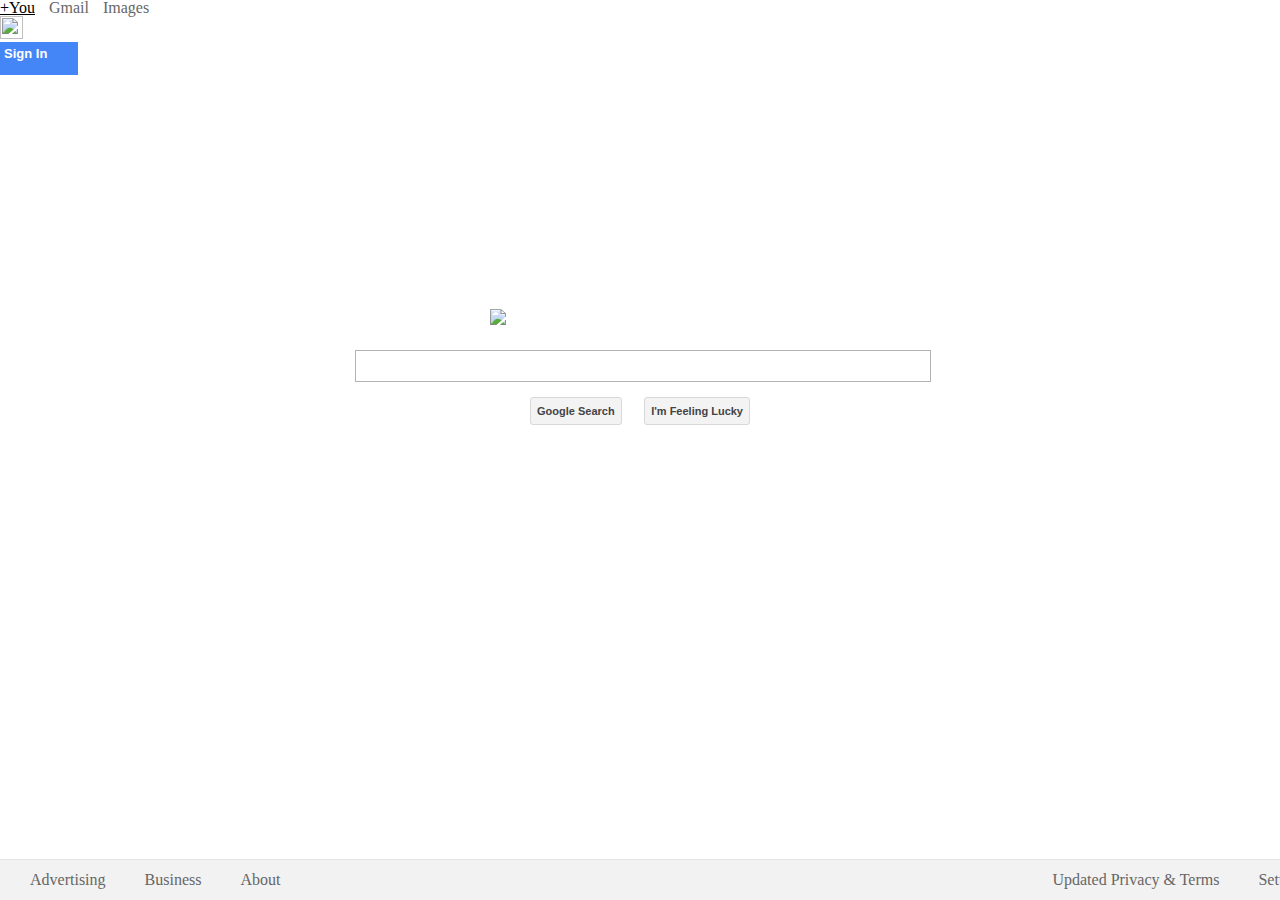
==== google-clone.html @ e0f612c6 "refactor of html and css started" ====
<!doctype html>
<html lang="en">
<head>
	<meta charset="UTF-8">
	<title>Darren Burgess's Google Clone</title>
	<link rel="stylesheet" type="text/css" href="style.css">
</head>
<body>
	<header>
		<ul>
			<li class="inline-block margin-links"><a href="#">+You</a></li>
			<li class="inline-block margin-links"><a href="#">Gmail</a></li>
			<li class="inline-block margin-links"><a href="#">Images</a></li>
		</ul>
		<img id="grid-icon" src="images/grid.png"></a>
		<a class="login-button" href="#">Sign In</a>
	</header>	
	
	<div id="logo-container">
		<img id="logo-image" src="images/logo11w.png">
	</div>
	
	<form action="#" method="post">
		<div>
			<input class"float-left" type="text" name="Search">
			<a href="#"><image class="micro-png float-right"></a>
		</div>
		<input class="button float-left" type="submit" name="google-search" value="Google Search">
		<input class="button float-right" type="submit" name="google-lucky" value="I'm Feeling Lucky">
	</form>

	<footer class="page-footer padding-sides">
		<div class="float-left inline-block">
				<ul>
					<li class="inline-block"><a href="#">Advertising</a></li>
					<li class="inline-block"><a href="#">Business</a></li>
					<li class="inline-block"><a href="#">About</a></li>
				</ul>
		</div>
		<div class="float-right">
				<ul>
					<li class="inline-block"><a href="#">Updated Privacy & Terms</a></li>
					<li class="inline-block"><a href="#">Settings</a></li>
				</ul>
		</div>
	</footer>	
</body>
</html>
---- style.css ----
/* Eric Meyer's Reset CSS v2.0 - http://cssreset.com */
html,body,div,span,applet,object,iframe,h1,h2,h3,h4,h5,h6,p,blockquote,pre,a,abbr,acronym,address,big,cite,code,del,dfn,em,img,ins,kbd,q,s,samp,small,strike,strong,sub,sup,tt,var,b,u,i,center,dl,dt,dd,ol,ul,li,fieldset,form,label,legend,table,caption,tbody,tfoot,thead,tr,th,td,article,aside,canvas,details,embed,figure,figcaption,footer,header,hgroup,menu,nav,output,ruby,section,summary,time,mark,audio,video{border:0;font-size:100%;font:inherit;vertical-align:baseline;margin:0;padding:0}article,aside,details,figcaption,figure,footer,header,hgroup,menu,nav,section{display:block}body{line-height:1}ol,ul{list-style:none}blockquote,q{quotes:none}blockquote:before,blockquote:after,q:before,q:after{content:none}table{border-collapse:collapse;border-spacing:0}

html {
    position: relative;
    min-height: 100%;
}
body {
    margin: 0 0 40px; /* bottom = footer height */
}

footer {
    position: absolute;
    left: 0;
    bottom: 0;
    height: 40px;
    width: 100%;
	border-top: 1px solid #e4e4e4;
	background: #f2f2f2;
	line-height: 40px;
}

/* LINKS */

a {
	text-decoration: none;
	display: block;
	color: #666666;	
}

a:hover {
	text-decoration: underline;
	color: black;
}

/* IMAGES */

#grid-icon {
	height: 23px;
	width: 23px;
}

#logo-container {
	height: 250px;
	position: relative;
	margin-bottom: 25px;
}

#logo-image {
	width: 300px;
	position: absolute;
	left: 50%;
	margin-left: -150px;
	bottom: 0px;
}


.login-button {
	height: 25px;
  	width: 70px;
  	padding: 4px;
  	font: bold 13px Arial;
  	color: white;
  	background-color: #4486f8;
}

.login-button:hover {
	text-decoration: none;
	color: white;
}

/* LISTS */

ul {
	list-style: none;
	margin: 0;
	padding: 0;
}

li {
	display: inline;
	margin-right: 35px;
}

li:last-child {
	margin-right: 0;
}


/* FOOTER */

/*
.page-footer {
	position: absolute;
  	bottom: 0;
	background: #f2f2f2;
  	height: 40px; 
	border-top: 1px solid #e4e4e4;
  	display: block;
  	width: 100%;
  	line-height: 40px;
}

.inside-footer {
	position: relative;
}
*/

/* FORM */

form {
	width: 570px;
	margin-right: auto;
	margin-left: auto;
}

input:first-child {
	display: block;
	margin-left: auto;
	margin-right: auto;
	margin-bottom: 15px;
	width: 570px;
	height: 28px;
	border: 1px solid #b2b2b2;
}

.button {
	height: 28px;
	font: bold 11px Arial;
	display: block;
	margin: 0px;
	border: 1px solid #d8d8d8;
	background-color: #f3f3f3;
	border-radius: 3px;
	color: #444444;

}

.button:nth-child(2) {
	margin-left: 175px;
}

.button:nth-child(3) {
	margin-right: 175px;
}

input:hover {
	border: 1px solid #c7c7c7;
}

input:active {
	border: 1px solid blue;
}

.voice-image {
	background: url([data-uri]) no-repeat center;
	background-size: 14px 19px;
	display: inline-block;
	height: 23px;
	width: 17px;
}


/* size and positioning */

.position-relative {
	position: relative;
}

.position-right {
	position: absolute;
	top: 35%;
	right: 0;
}

.position-left {
	position: absolute;
	left: 0;
}
 
.abs-right {
	top: 35%;
	right: 0;
}

.float-right {
	float: right;
}

.float-left {
	float: left;
}

.inline-block {
	display: inline-block;
}

.top-outside {
	width: 300px;
	height: 30px;
	margin-right: 15px;
	position: absolute;
}

.margin-links {
	margin-right: 10px;
}

.v-center {
	position: absolute;
	top: 50%;
	height: 40px;
	margin-top: 12px;
}

.padding-sides {
	padding-left: 30px;
  	padding-right: 30px;
}
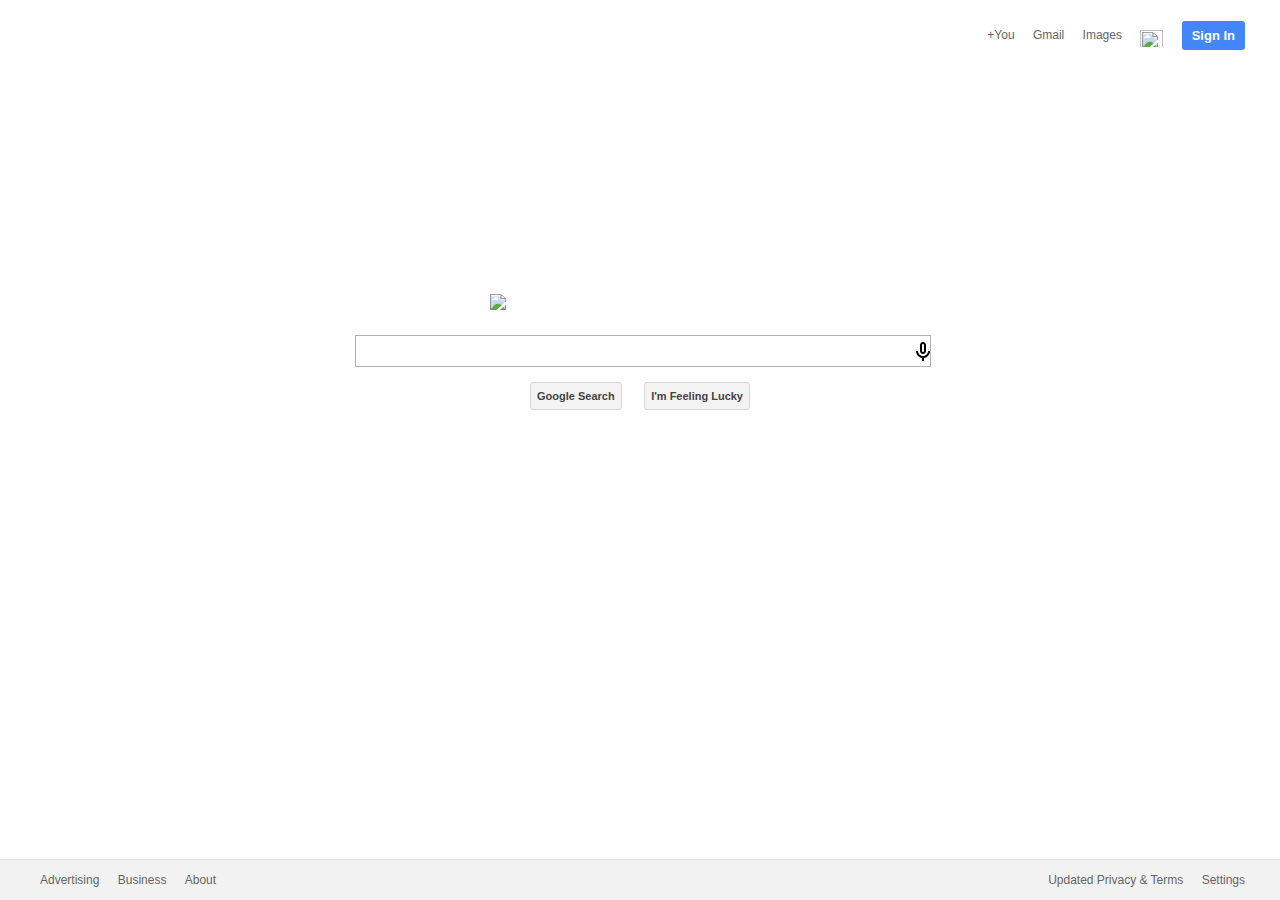
==== commit fa835c2e: "just a few more things" ====
--- a/google-clone.html
+++ b/google-clone.html
@@ -6,43 +6,46 @@
 	<link rel="stylesheet" type="text/css" href="style.css">
 </head>
 <body>
+
+
 	<header>
 		<ul>
-			<li class="inline-block margin-links"><a href="#">+You</a></li>
-			<li class="inline-block margin-links"><a href="#">Gmail</a></li>
-			<li class="inline-block margin-links"><a href="#">Images</a></li>
+			<li><a href="#">+You</a></li>
+			<li><a href="#">Gmail</a></li>
+			<li><a href="#">Images</a></li>
+			<li><a><img id="grid-icon" src="images/grid.png"></a></li>
+			<li><a class="login-button" href="#">Sign In</a></li>
 		</ul>
-		<img id="grid-icon" src="images/grid.png"></a>
-		<a class="login-button" href="#">Sign In</a>
 	</header>	
 	
+
 	<div id="logo-container">
 		<img id="logo-image" src="images/logo11w.png">
 	</div>
 	
+
 	<form action="#" method="post">
 		<div>
-			<input class"float-left" type="text" name="Search">
-			<a href="#"><image class="micro-png float-right"></a>
+			<input id="form-input" type="text" name="Search">
 		</div>
-		<input class="button float-left" type="submit" name="google-search" value="Google Search">
-		<input class="button float-right" type="submit" name="google-lucky" value="I'm Feeling Lucky">
+		<input class="button" type="submit" name="google-search" value="Google Search">
+		<input class="button" type="submit" name="google-lucky" value="I'm Feeling Lucky">
 	</form>
 
-	<footer class="page-footer padding-sides">
-		<div class="float-left inline-block">
-				<ul>
-					<li class="inline-block"><a href="#">Advertising</a></li>
-					<li class="inline-block"><a href="#">Business</a></li>
-					<li class="inline-block"><a href="#">About</a></li>
-				</ul>
-		</div>
-		<div class="float-right">
-				<ul>
-					<li class="inline-block"><a href="#">Updated Privacy & Terms</a></li>
-					<li class="inline-block"><a href="#">Settings</a></li>
-				</ul>
-		</div>
-	</footer>	
+
+	<footer>
+		<ul>
+			<li><a href="#">Advertising</a></li>
+			<li><a href="#">Business</a></li>
+			<li><a href="#">About</a></li>
+		</ul>
+
+		<ul>
+			<li><a href="#">Updated Privacy & Terms</a></li>
+			<li><a href="#">Settings</a></li>
+		</ul>
+	</footer>
+
+
 </body>
 </html>--- a/style.css
+++ b/style.css
@@ -1,13 +1,25 @@
 /* Eric Meyer's Reset CSS v2.0 - http://cssreset.com */
+
 html,body,div,span,applet,object,iframe,h1,h2,h3,h4,h5,h6,p,blockquote,pre,a,abbr,acronym,address,big,cite,code,del,dfn,em,img,ins,kbd,q,s,samp,small,strike,strong,sub,sup,tt,var,b,u,i,center,dl,dt,dd,ol,ul,li,fieldset,form,label,legend,table,caption,tbody,tfoot,thead,tr,th,td,article,aside,canvas,details,embed,figure,figcaption,footer,header,hgroup,menu,nav,output,ruby,section,summary,time,mark,audio,video{border:0;font-size:100%;font:inherit;vertical-align:baseline;margin:0;padding:0}article,aside,details,figcaption,figure,footer,header,hgroup,menu,nav,section{display:block}body{line-height:1}ol,ul{list-style:none}blockquote,q{quotes:none}blockquote:before,blockquote:after,q:before,q:after{content:none}table{border-collapse:collapse;border-spacing:0}
+
 
 html {
     position: relative;
     min-height: 100%;
 }
+
 body {
-    margin: 0 0 40px; /* bottom = footer height */
+	margin: 10px 35px;
+    font-family: arial;
+	font-size: 12px;
+	min-width: 900px;
 }
+
+header {
+	line-height: 50px;
+	border: 1px solid lightrey;
+}
+
 
 footer {
     position: absolute;
@@ -24,7 +36,6 @@
 
 a {
 	text-decoration: none;
-	display: block;
 	color: #666666;	
 }
 
@@ -33,16 +44,18 @@
 	color: black;
 }
 
+
 /* IMAGES */
 
 #grid-icon {
+	vertical-align: middle;
 	height: 23px;
 	width: 23px;
 }
 
 #logo-container {
+	position: relative;
 	height: 250px;
-	position: relative;
 	margin-bottom: 25px;
 }
 
@@ -54,57 +67,51 @@
 	bottom: 0px;
 }
 
-
 .login-button {
-	height: 25px;
-  	width: 70px;
-  	padding: 4px;
+  	padding: 7px 10px;
+  	vertical-align: middle;
   	font: bold 13px Arial;
   	color: white;
+  	border-radius: 3px;
   	background-color: #4486f8;
 }
 
 .login-button:hover {
 	text-decoration: none;
 	color: white;
+	box-shadow: 0 1px 0 lightgrey;
 }
+
 
 /* LISTS */
 
-ul {
-	list-style: none;
-	margin: 0;
-	padding: 0;
+li {
+	display: inline-block;
+	margin-left: 15px;
 }
 
-li {
-	display: inline;
+header ul {
+	text-align: right;
+}
+
+header li {
+	margin-top: 0;
+}
+
+footer > ul {
+	margin-left: 25px;
+	float: left;
+}
+
+footer ul:last-child {
+	float: right;
 	margin-right: 35px;
 }
 
-li:last-child {
-	margin-right: 0;
+footer li {
+	display: inline-block;
 }
 
-
-/* FOOTER */
-
-/*
-.page-footer {
-	position: absolute;
-  	bottom: 0;
-	background: #f2f2f2;
-  	height: 40px; 
-	border-top: 1px solid #e4e4e4;
-  	display: block;
-  	width: 100%;
-  	line-height: 40px;
-}
-
-.inside-footer {
-	position: relative;
-}
-*/
 
 /* FORM */
 
@@ -122,6 +129,9 @@
 	width: 570px;
 	height: 28px;
 	border: 1px solid #b2b2b2;
+	background: url([data-uri]) no-repeat scroll left;
+	background-size: 14px 19px;
+	background-position: right;
 }
 
 .button {
@@ -133,89 +143,29 @@
 	background-color: #f3f3f3;
 	border-radius: 3px;
 	color: #444444;
-
 }
 
 .button:nth-child(2) {
 	margin-left: 175px;
+	float: left;
 }
 
 .button:nth-child(3) {
 	margin-right: 175px;
+	float: right;
 }
 
 input:hover {
 	border: 1px solid #c7c7c7;
+	box-shadow: 0 1px 0 0 lightgrey;
 }
 
 input:active {
 	border: 1px solid blue;
 }
 
-.voice-image {
-	background: url([data-uri]) no-repeat center;
-	background-size: 14px 19px;
-	display: inline-block;
-	height: 23px;
-	width: 17px;
-}
-
-
-/* size and positioning */
-
-.position-relative {
-	position: relative;
-}
-
-.position-right {
-	position: absolute;
-	top: 35%;
-	right: 0;
-}
-
-.position-left {
-	position: absolute;
-	left: 0;
-}
- 
-.abs-right {
-	top: 35%;
-	right: 0;
-}
-
-.float-right {
-	float: right;
-}
-
-.float-left {
+#form-input{
 	float: left;
-}
-
-.inline-block {
-	display: inline-block;
-}
-
-.top-outside {
-	width: 300px;
-	height: 30px;
-	margin-right: 15px;
-	position: absolute;
-}
-
-.margin-links {
-	margin-right: 10px;
-}
-
-.v-center {
-	position: absolute;
-	top: 50%;
-	height: 40px;
-	margin-top: 12px;
-}
-
-.padding-sides {
-	padding-left: 30px;
-  	padding-right: 30px;
 }
 
 
